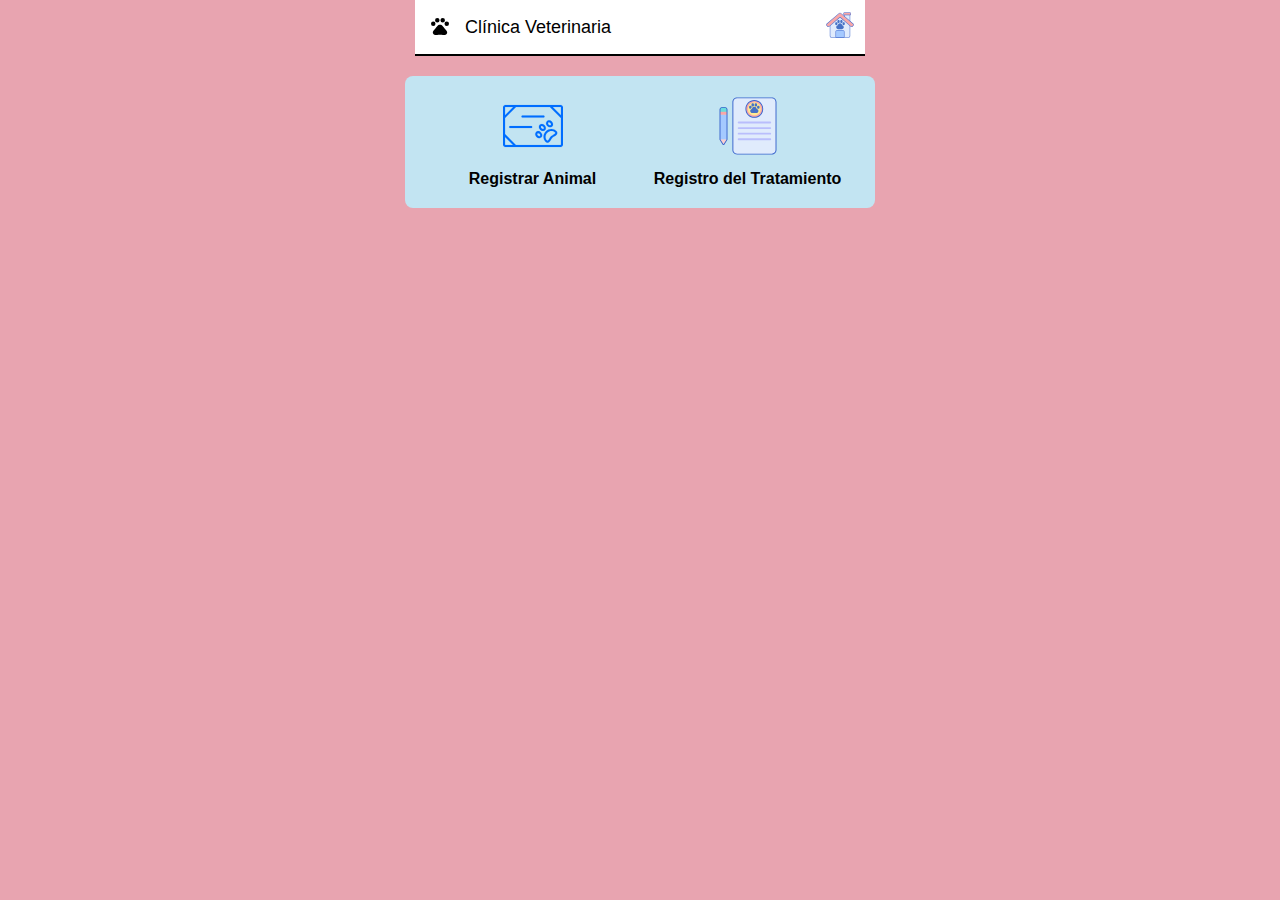
==== Consulta.html @ e8ed7744 "first commit" ====
<!DOCTYPE html>
<html lang="es">
<head>
    <meta charset="UTF-8">
    <meta name="viewport" content="width=device-width, initial-scale=1.0">
    <title>Consulta - Clínica Veterinaria</title>
    <link rel="stylesheet" href="estilos/ConsultaCss.css">
</head>
<body>
    <header class="header">
        <div class="header-left">
            <img src="IconoCabezal/IconoVeterinaria.svg" alt="Icono Veterinaria">
            <span>Clínica Veterinaria</span>
        </div>
        <div class="header-right">
            <a href="home.html">
                <img src="IconoCabezal/homeIcono.svg" alt="Home">
            </a>
        </div>
    </header>

    <div class="consulta-container">
        <div class="consulta-item">
            <a href="RegistroAnimal.html"><img src="iconoConsulta/Registrar.svg" alt="Registrar Animal"> </a>
            <p>Registrar Animal</p>
        </div>
        <div class="consulta-item">
            <img src="iconoConsulta/Registro.svg" alt="Registro del Tratamiento">
            <p>Registro del Tratamiento</p>
        </div>
    </div>
</body>
</html>
---- estilos/ConsultaCss.css ----
body {
    font-family: Arial, sans-serif;
    background-color: #E8A4B0;
    margin: 0;
    padding: 0;
    display: flex;
    flex-direction: column;
    align-items: center;
    height: 100vh;
}

.header {
    width: 100%;
    max-width: 430px;
    background-color: #FFF;
    padding: 10px;
    display: flex;
    justify-content: space-between;
    align-items: center;
    border-bottom: 2px solid #000;
}

.header-left {
    display: flex;
    align-items: center;
}

.header-left img {
    width: 30px;
    height: 30px;
    margin-right: 10px;
}

.header-left span {
    font-size: 18px;
    color: #000;
}

.header-right img {
    width: 30px;
    height: 30px;
}

.consulta-container {
    display: flex;
    justify-content: space-around;
    align-items: center;
    background-color: #C2E4F2;
    width: 90%;
    max-width: 430px;
    padding: 20px;
    border-radius: 8px;
    margin-top: 20px;
}

.consulta-item {
    text-align: center;
    flex: 1;
}

.consulta-item img {
    width: 60px;
    height: 60px;
    margin-bottom: 10px;
}

.consulta-item p {
    font-size: 16px;
    color: #000;
    font-weight: bold;
    margin: 0;
}
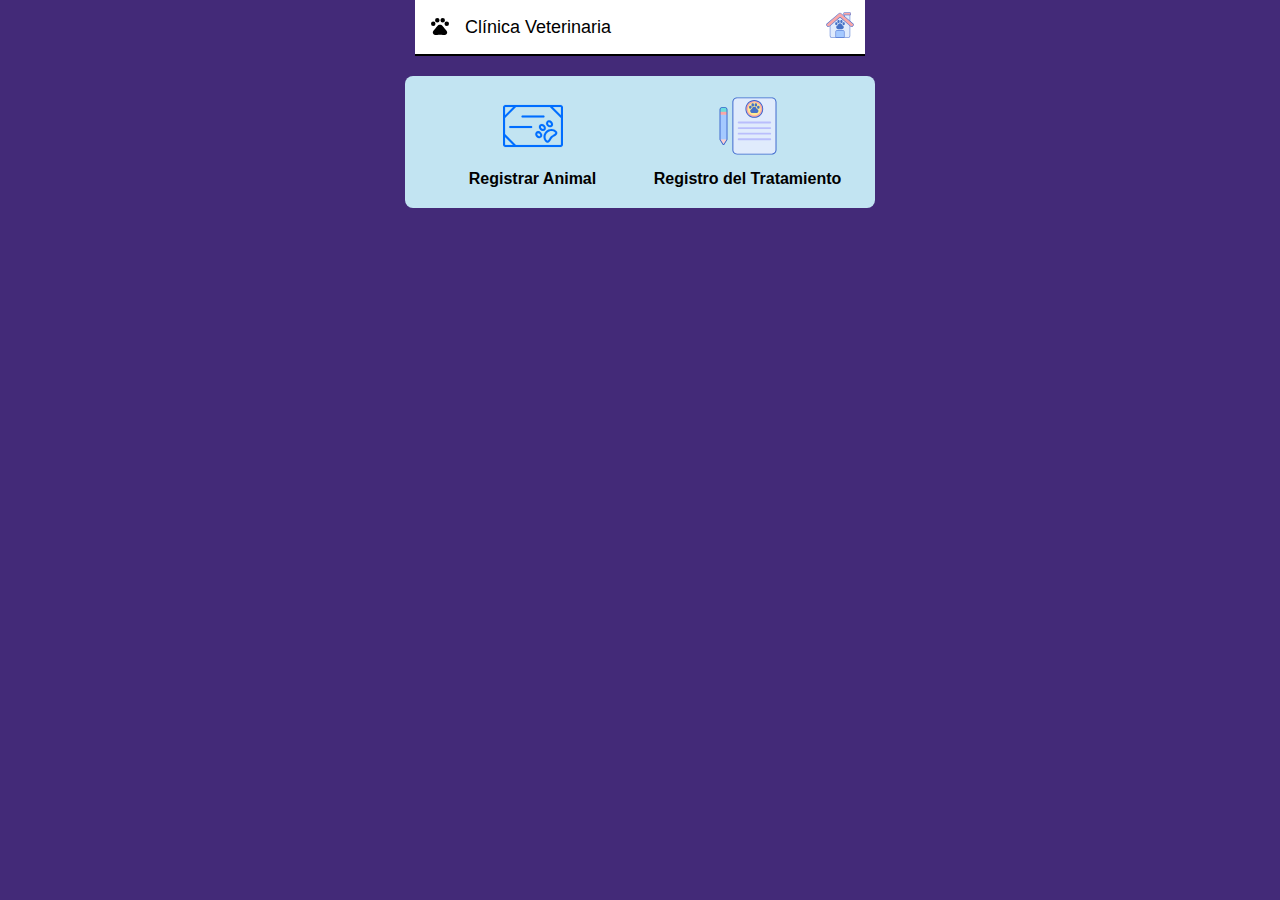
==== commit 9e9b629a: "cambios grandes" ====
--- a/Consulta.html
+++ b/Consulta.html
@@ -7,6 +7,9 @@
     <link rel="stylesheet" href="estilos/ConsultaCss.css">
 </head>
 <body>
+    <div id="loader" class="loader hidden">
+        <div class="spinner"></div>
+    </div>
     <header class="header">
         <div class="header-left">
             <img src="IconoCabezal/IconoVeterinaria.svg" alt="Icono Veterinaria">
@@ -25,9 +28,10 @@
             <p>Registrar Animal</p>
         </div>
         <div class="consulta-item">
-            <img src="iconoConsulta/Registro.svg" alt="Registro del Tratamiento">
+            <a href="RegistroTratamiento.html"><img src="iconoConsulta/Registro.svg" alt="Registro del Tratamiento"></a>
             <p>Registro del Tratamiento</p>
         </div>
     </div>
+    <script src="Js/home.js"></script>
 </body>
 </html>
--- a/estilos/ConsultaCss.css
+++ b/estilos/ConsultaCss.css
@@ -1,6 +1,6 @@
 body {
     font-family: Arial, sans-serif;
-    background-color: #E8A4B0;
+    background-color: #432a78;
     margin: 0;
     padding: 0;
     display: flex;
@@ -71,4 +71,43 @@
     margin: 0;
 }
 
+.loader {
+    position: fixed;
+    top: 0;
+    left: 0;
+    width: 100vw;  /* Ancho total de la pantalla */
+    height: 100vh; /* Altura total de la pantalla */
+    display: flex;
+    justify-content: center;
+    align-items: center;
+    background-color: rgba(255, 255, 255, 0.8); /* Fondo semitransparente */
+    z-index: 1000; /* Asegura que esté por encima de todo */
+}
 
+/* Estilo del círculo del loader */
+.loader .spinner {
+    position: relative;
+    width: 60px;
+    height: 60px;
+    border-radius: 50%;
+    background-color: #C2E4F2; /* Color del fondo */
+    border: 6px solid rgba(240, 192, 240, 0.5); /* Borde exterior */
+    border-top-color: #f0c; /* Color del borde superior */
+    animation: spin 1.2s linear infinite;
+}
+
+/* Ocultar el loader */
+.hidden {
+    display: none;
+}
+
+/* Keyframes para la animación de giro */
+@keyframes spin {
+    0% {
+        transform: rotate(0deg);
+    }
+    100% {
+        transform: rotate(360deg);
+    }
+}
+
